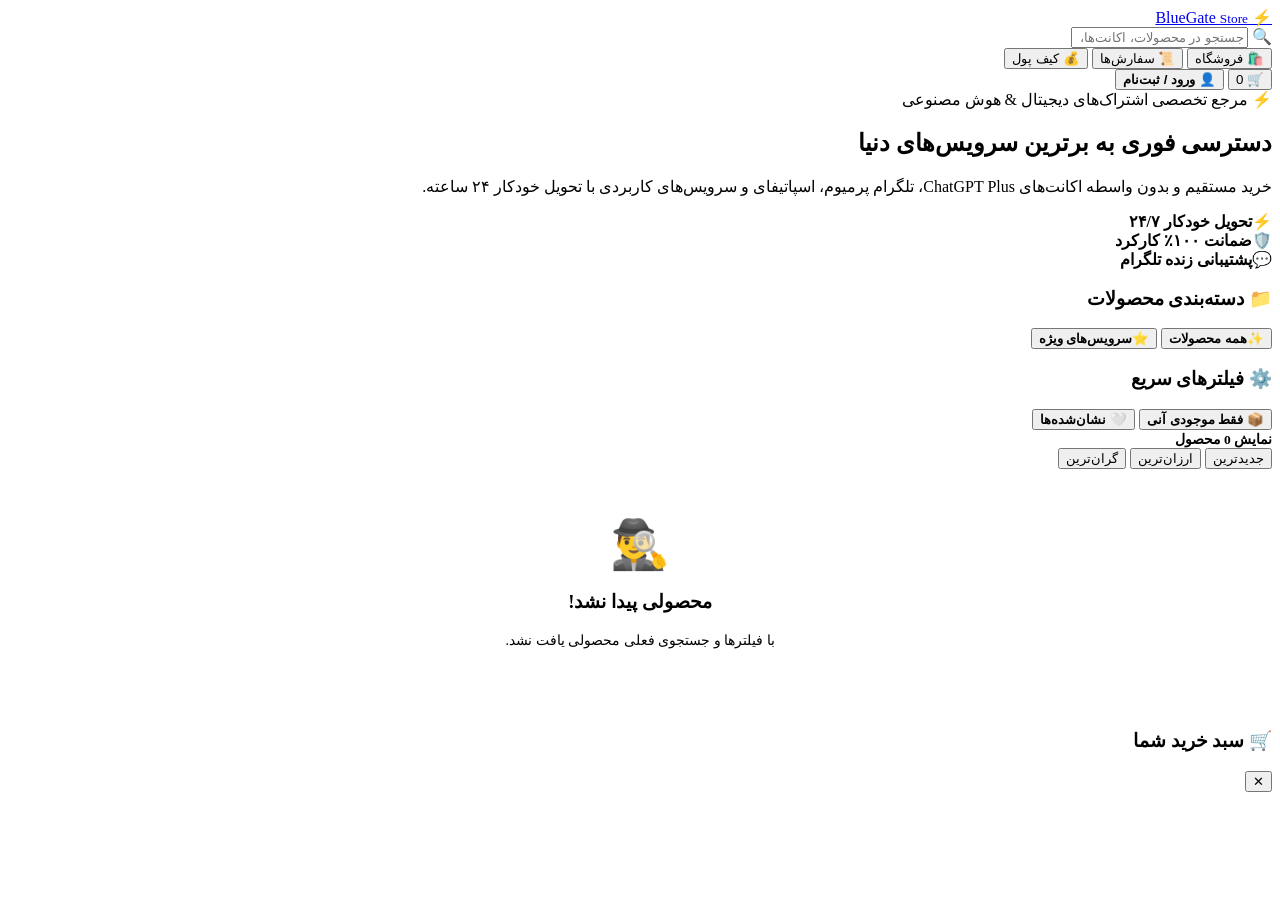
==== public/index.html @ 3085a38e "Add files via upload" ====
<!DOCTYPE html>
<html lang="fa" dir="rtl">
<head>
  <meta charset="UTF-8">
  <meta name="viewport" content="width=device-width, initial-scale=1.0">
  <title>BlueGate Store — مرجع تخصصی اشتراک‌های دیجیتال &amp; هوش مصنوعی</title>
  <meta name="description" content="خرید مستقیم انواع اکانت‌های ChatGPT Plus، تلگرام پرمیوم، اسپاتیفای و اشتراک‌های پرکاربرد با تحویل فوری ۲۴ ساعته">
  <link rel="preconnect" href="https://fonts.googleapis.com">
  <link rel="preconnect" href="https://fonts.gstatic.com" crossorigin>
  <link href="https://fonts.googleapis.com/css2?family=Vazirmatn:wght@300;400;500;700;900&display=swap" rel="stylesheet">
  <link rel="stylesheet" href="style.css?v=v4.1">
</head>
<body>

  <!-- Top Sticky Header -->
  <header class="web-header">
    <div class="header-container">
      <a href="#" class="brand-logo" data-tab="shop">
        <span class="logo-icon">⚡</span>
        <span class="logo-text">BlueGate <small>Store</small></span>
      </a>

      <div class="header-search-box">
        <span class="search-icon">🔍</span>
        <input type="text" id="search-input" placeholder="جستجو در محصولات، اکانت‌ها، هوش مصنوعی..." autocomplete="off">
      </div>

      <nav class="header-nav">
        <button class="nav-link active" data-tab="shop"><span>🛍️</span> فروشگاه</button>
        <button class="nav-link" data-tab="orders"><span>📜</span> سفارش‌ها</button>
        <button class="nav-link" data-tab="wallet"><span>💰</span> کیف پول</button>
      </nav>

      <div class="header-actions">
        <button class="cart-trigger-btn" id="open-cart-btn">
          <span>🛒</span>
          <span class="cart-badge-count" id="cart-count">0</span>
        </button>
        <button class="user-account-btn" id="user-btn">
          <span>👤</span> <b id="user-btn-text">ورود / حساب</b>
        </button>
      </div>
    </div>
  </header>

  <!-- Main View Mount Shell -->
  <main id="app" class="web-app-shell">
    <!-- Views dynamically rendered by app.js -->
  </main>

  <!-- Slide-Over Cart Drawer -->
  <aside id="cart-drawer" class="cart-drawer">
    <div class="drawer-header">
      <h3>🛒 سبد خرید شما</h3>
      <button class="close-drawer-btn" id="close-cart-btn">✕</button>
    </div>
    <div class="drawer-body" id="cart-items-container">
      <!-- Cart items rendered dynamically -->
    </div>
    <div class="drawer-footer" id="cart-footer-container">
      <!-- Checkout summary rendered dynamically -->
    </div>
  </aside>
  <div id="cart-backdrop" class="drawer-backdrop"></div>

  <!-- Global Modal Dialog Backdrop -->
  <div id="modal-container" class="modal-container hidden"></div>

  <!-- Toast Notification Container -->
  <div id="toast-container" class="toast-container"></div>

  <!-- Application Script -->
  <script src="app.js?v=v5.0"></script>
</body>
</html>
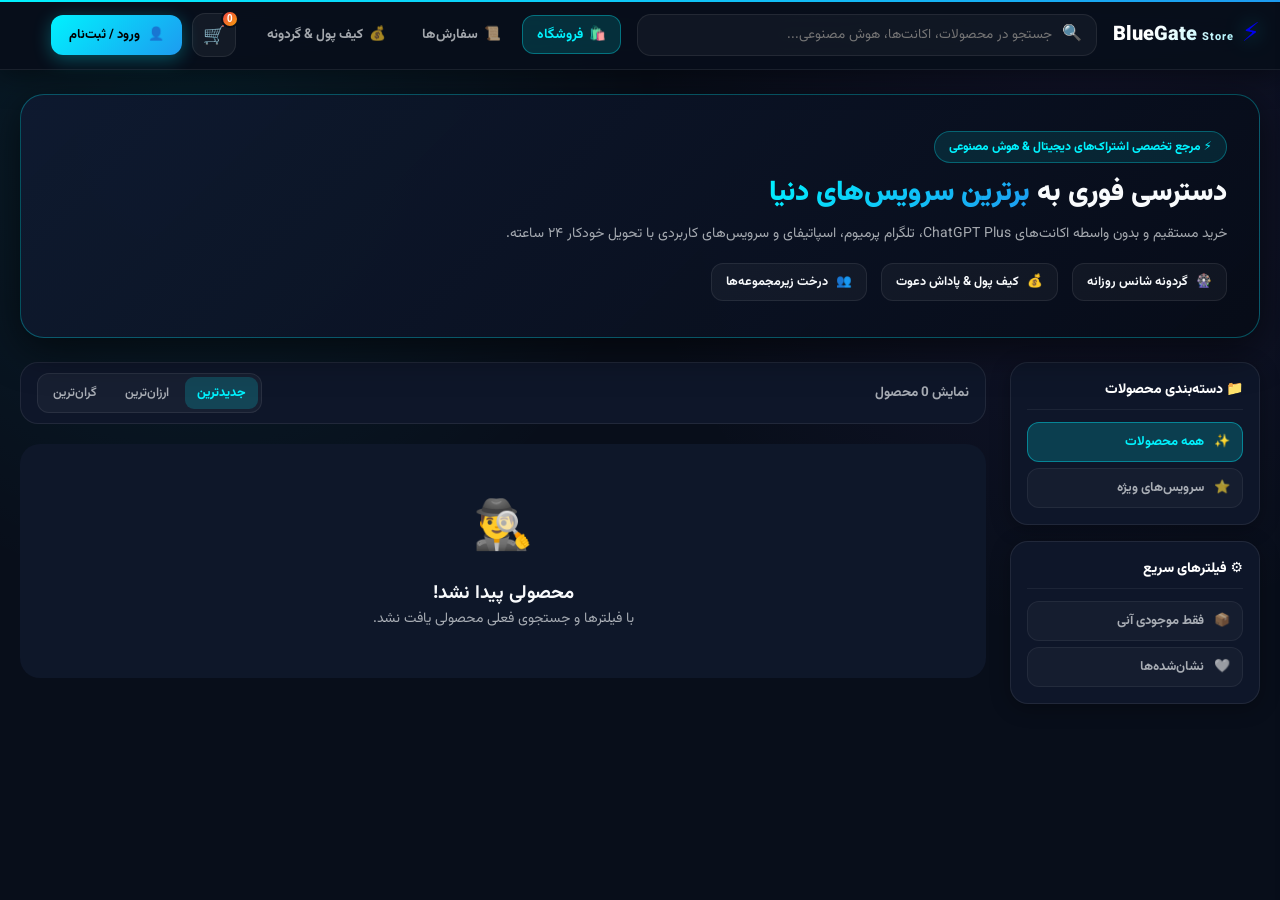
==== commit 58fd6acb: "Add files via upload" ====
--- a/public/index.html
+++ b/public/index.html
@@ -8,7 +8,7 @@
   <link rel="preconnect" href="https://fonts.googleapis.com">
   <link rel="preconnect" href="https://fonts.gstatic.com" crossorigin>
   <link href="https://fonts.googleapis.com/css2?family=Vazirmatn:wght@300;400;500;700;900&display=swap" rel="stylesheet">
-  <link rel="stylesheet" href="style.css?v=v4.1">
+  <link rel="stylesheet" href="style.css?v=v5.2">
 </head>
 <body>
 
@@ -28,7 +28,7 @@
       <nav class="header-nav">
         <button class="nav-link active" data-tab="shop"><span>🛍️</span> فروشگاه</button>
         <button class="nav-link" data-tab="orders"><span>📜</span> سفارش‌ها</button>
-        <button class="nav-link" data-tab="wallet"><span>💰</span> کیف پول</button>
+        <button class="nav-link" data-tab="wallet"><span>💰</span> کیف پول &amp; گردونه</button>
       </nav>
 
       <div class="header-actions">
@@ -70,6 +70,6 @@
   <div id="toast-container" class="toast-container"></div>
 
   <!-- Application Script -->
-  <script src="app.js?v=v5.0"></script>
+  <script src="app.js?v=v5.2"></script>
 </body>
 </html>
--- a/public/style.css
+++ b/public/style.css
@@ -0,0 +1,790 @@
+/* =========================================================
+   BlueGate Store — Ground-Up Web CSS Design System
+   Built completely from scratch for desktop & mobile web browsers
+   ========================================================= */
+
+:root {
+  --bg-dark: #080e1a;
+  --panel-dark: #0f172a;
+  --card-dark: rgba(15, 23, 42, 0.96);
+  --border-color: rgba(255, 255, 255, 0.08);
+  --border-cyan: rgba(0, 242, 254, 0.3);
+  
+  --cyan: #00f2fe;
+  --blue: #1d9bf0;
+  --accent-grad: linear-gradient(135deg, #00f2fe 0%, #1d9bf0 100%);
+  --danger: #ef4444;
+  --success: #10b981;
+  --warning: #f59e0b;
+  --purple: #8b5cf6;
+
+  --text-main: #f8fafc;
+  --text-muted: rgba(248, 250, 252, 0.65);
+  --text-subtle: rgba(248, 250, 252, 0.4);
+
+  --header-h: 70px;
+  --max-w: 1280px;
+  --shadow: 0 10px 40px rgba(0, 0, 0, 0.6);
+}
+
+* {
+  box-sizing: border-box;
+  margin: 0;
+  padding: 0;
+}
+
+html, body {
+  min-height: 100%;
+  background-color: var(--bg-dark);
+  color: var(--text-main);
+  font-family: 'Vazirmatn', system-ui, -apple-system, sans-serif;
+  direction: rtl;
+  overflow-x: hidden;
+  -webkit-font-smoothing: antialiased;
+}
+
+body {
+  padding-top: var(--header-h);
+  background: radial-gradient(circle at 15% 15%, rgba(0, 242, 254, 0.08), transparent 35%),
+              radial-gradient(circle at 85% 20%, rgba(139, 92, 246, 0.08), transparent 35%),
+              var(--bg-dark);
+}
+
+.hidden { display: none !important; }
+
+/* ── Header ── */
+.web-header {
+  position: fixed;
+  top: 0; left: 0; right: 0;
+  height: var(--header-h);
+  background: rgba(8, 14, 26, 0.94);
+  backdrop-filter: blur(24px) saturate(180%);
+  -webkit-backdrop-filter: blur(24px) saturate(180%);
+  border-bottom: 1px solid var(--border-color);
+  z-index: 9000;
+  box-shadow: 0 4px 30px rgba(0, 0, 0, 0.5);
+}
+.web-header::before {
+  content: '';
+  position: absolute;
+  top: 0; left: 0; right: 0;
+  height: 2px;
+  background: linear-gradient(90deg, #00f2fe, #1d9bf0, #8b5cf6, #00f2fe);
+  background-size: 300% 100%;
+  animation: headerGlow 6s linear infinite;
+}
+@keyframes headerGlow {
+  0% { background-position: 0% 0%; }
+  100% { background-position: 300% 0%; }
+}
+
+.header-container {
+  max-width: var(--max-w);
+  margin: 0 auto;
+  height: 100%;
+  display: flex;
+  align-items: center;
+  gap: 16px;
+  padding: 0 20px;
+}
+
+.brand-logo {
+  display: flex;
+  align-items: center;
+  gap: 8px;
+  text-decoration: none;
+  flex-shrink: 0;
+}
+.logo-icon {
+  font-size: 26px;
+  filter: drop-shadow(0 0 10px rgba(0, 242, 254, 0.6));
+}
+.logo-text {
+  font-size: 20px;
+  font-weight: 900;
+  color: #fff;
+  background: linear-gradient(135deg, #ffffff 30%, #a5f3fc 100%);
+  -webkit-background-clip: text;
+  -webkit-text-fill-color: transparent;
+}
+.logo-text small {
+  font-size: 11px;
+  color: var(--cyan);
+  font-weight: 800;
+  letter-spacing: 1px;
+}
+
+.header-search-box {
+  flex: 1;
+  max-width: 460px;
+  display: flex;
+  align-items: center;
+  gap: 10px;
+  background: rgba(255, 255, 255, 0.04);
+  border: 1px solid var(--border-color);
+  border-radius: 14px;
+  padding: 0 14px;
+  height: 42px;
+  transition: all 0.2s ease;
+}
+.header-search-box:focus-within {
+  border-color: var(--cyan);
+  background: rgba(0, 242, 254, 0.05);
+  box-shadow: 0 0 20px rgba(0, 242, 254, 0.18);
+}
+.header-search-box input {
+  flex: 1;
+  background: none;
+  border: none;
+  outline: none;
+  color: #fff;
+  font-size: 13.5px;
+  font-family: inherit;
+}
+
+.header-nav {
+  display: flex;
+  gap: 6px;
+}
+.nav-link {
+  background: none;
+  border: 1px solid transparent;
+  color: var(--text-muted);
+  font-family: inherit;
+  font-size: 13.5px;
+  font-weight: 700;
+  padding: 8px 14px;
+  border-radius: 12px;
+  cursor: pointer;
+  display: flex;
+  align-items: center;
+  gap: 6px;
+  transition: all 0.2s ease;
+}
+.nav-link:hover {
+  background: rgba(255, 255, 255, 0.06);
+  color: #fff;
+}
+.nav-link.active {
+  background: rgba(0, 242, 254, 0.15);
+  color: var(--cyan);
+  border-color: rgba(0, 242, 254, 0.35);
+}
+
+.header-actions {
+  display: flex;
+  align-items: center;
+  gap: 10px;
+}
+.cart-trigger-btn {
+  position: relative;
+  width: 44px;
+  height: 44px;
+  background: rgba(255, 255, 255, 0.05);
+  border: 1px solid var(--border-color);
+  border-radius: 13px;
+  color: #fff;
+  font-size: 18px;
+  cursor: pointer;
+  display: flex;
+  align-items: center;
+  justify-content: center;
+  transition: all 0.2s ease;
+}
+.cart-trigger-btn:hover {
+  background: rgba(255, 255, 255, 0.1);
+  border-color: rgba(255, 255, 255, 0.2);
+}
+.cart-badge-count {
+  position: absolute;
+  top: -4px;
+  right: -4px;
+  background: linear-gradient(135deg, #ef4444, #f59e0b);
+  color: #fff;
+  font-size: 10px;
+  font-weight: 900;
+  min-width: 18px;
+  height: 18px;
+  border-radius: 10px;
+  display: flex;
+  align-items: center;
+  justify-content: center;
+  padding: 0 4px;
+  border: 2px solid var(--bg-dark);
+}
+
+.user-account-btn {
+  display: flex;
+  align-items: center;
+  gap: 8px;
+  background: var(--accent-grad);
+  border: none;
+  color: #000;
+  font-family: inherit;
+  font-size: 13px;
+  font-weight: 800;
+  padding: 10px 18px;
+  border-radius: 12px;
+  cursor: pointer;
+  box-shadow: 0 4px 18px rgba(0, 242, 254, 0.3);
+  transition: all 0.2s ease;
+}
+.user-account-btn:hover {
+  transform: translateY(-2px);
+  box-shadow: 0 6px 24px rgba(0, 242, 254, 0.5);
+}
+
+/* ── App Mount Shell ── */
+.web-app-shell {
+  max-width: var(--max-w);
+  margin: 0 auto;
+  padding: 24px 20px 48px;
+  min-height: calc(100vh - var(--header-h));
+}
+
+/* ── Storefront Hero Banner ── */
+.web-hero-banner {
+  position: relative;
+  background: linear-gradient(135deg, rgba(15, 26, 48, 0.95) 0%, rgba(7, 12, 24, 0.98) 100%);
+  border: 1px solid var(--border-cyan);
+  border-radius: 24px;
+  padding: 36px 32px;
+  margin-bottom: 24px;
+  overflow: hidden;
+  box-shadow: var(--shadow);
+}
+.hero-content {
+  position: relative;
+  z-index: 2;
+  max-width: 760px;
+}
+.hero-badge {
+  display: inline-flex;
+  align-items: center;
+  gap: 6px;
+  background: rgba(0, 242, 254, 0.1);
+  border: 1px solid rgba(0, 242, 254, 0.3);
+  color: var(--cyan);
+  font-size: 12px;
+  font-weight: 800;
+  padding: 6px 14px;
+  border-radius: 20px;
+  margin-bottom: 12px;
+}
+.hero-title {
+  font-size: 28px;
+  font-weight: 900;
+  line-height: 1.35;
+  margin-bottom: 10px;
+}
+.hero-highlight {
+  background: var(--accent-grad);
+  -webkit-background-clip: text;
+  -webkit-text-fill-color: transparent;
+}
+.hero-subtitle {
+  font-size: 14px;
+  color: var(--text-muted);
+  margin-bottom: 18px;
+}
+.hero-trust-row {
+  display: flex;
+  flex-wrap: wrap;
+  gap: 14px;
+}
+.trust-chip {
+  display: flex;
+  align-items: center;
+  gap: 8px;
+  background: rgba(255, 255, 255, 0.04);
+  border: 1px solid var(--border-color);
+  border-radius: 12px;
+  padding: 8px 14px;
+  font-size: 12.5px;
+}
+
+/* ── 2-Column Storefront Layout ── */
+.storefront-layout {
+  display: flex;
+  gap: 24px;
+  align-items: flex-start;
+}
+.category-sidebar {
+  width: 250px;
+  flex-shrink: 0;
+  display: flex;
+  flex-direction: column;
+  gap: 16px;
+}
+.sidebar-card {
+  background: var(--card-dark);
+  border: 1px solid var(--border-color);
+  border-radius: 18px;
+  padding: 16px;
+  box-shadow: 0 4px 20px rgba(0, 0, 0, 0.3);
+}
+.sidebar-title {
+  font-size: 14px;
+  font-weight: 800;
+  color: #fff;
+  margin-bottom: 12px;
+  padding-bottom: 8px;
+  border-bottom: 1px solid rgba(255, 255, 255, 0.06);
+}
+.sidebar-cat-list, .sidebar-filter-list {
+  display: flex;
+  flex-direction: column;
+  gap: 6px;
+}
+.sidebar-cat-btn, .sidebar-filter-btn {
+  display: flex;
+  align-items: center;
+  gap: 10px;
+  background: rgba(255, 255, 255, 0.03);
+  border: 1px solid rgba(255, 255, 255, 0.06);
+  color: var(--text-muted);
+  font-family: inherit;
+  font-size: 13px;
+  font-weight: 600;
+  padding: 9px 12px;
+  border-radius: 12px;
+  cursor: pointer;
+  transition: all 0.2s ease;
+  width: 100%;
+  text-align: right;
+}
+.sidebar-cat-btn:hover, .sidebar-filter-btn:hover {
+  background: rgba(0, 242, 254, 0.1);
+  color: var(--cyan);
+  border-color: rgba(0, 242, 254, 0.3);
+}
+.sidebar-cat-btn.active, .sidebar-filter-btn.active {
+  background: rgba(0, 242, 254, 0.18);
+  color: var(--cyan);
+  border-color: rgba(0, 242, 254, 0.4);
+  font-weight: 800;
+}
+.sidebar-cat-btn img {
+  width: 20px;
+  height: 20px;
+  border-radius: 4px;
+  object-fit: cover;
+}
+
+.catalog-area {
+  flex: 1;
+  min-width: 0;
+}
+.catalog-toolbar {
+  display: flex;
+  align-items: center;
+  justify-content: space-between;
+  gap: 12px;
+  background: var(--card-dark);
+  border: 1px solid var(--border-color);
+  border-radius: 18px;
+  padding: 10px 16px;
+  margin-bottom: 20px;
+}
+.sort-pills {
+  display: flex;
+  gap: 4px;
+  background: rgba(255, 255, 255, 0.04);
+  border: 1px solid var(--border-color);
+  border-radius: 12px;
+  padding: 3px;
+}
+.sort-pill-btn {
+  background: none;
+  border: none;
+  color: var(--text-muted);
+  font-family: inherit;
+  font-size: 12.5px;
+  font-weight: 600;
+  padding: 6px 12px;
+  border-radius: 9px;
+  cursor: pointer;
+  transition: all 0.2s ease;
+}
+.sort-pill-btn.active {
+  background: rgba(0, 242, 254, 0.18);
+  color: var(--cyan);
+  font-weight: 800;
+}
+
+.category-block {
+  margin-bottom: 32px;
+}
+.category-block-header {
+  font-size: 18px;
+  font-weight: 900;
+  color: #fff;
+  margin-bottom: 14px;
+}
+
+/* ── Product Cards Grid ── */
+.product-grid {
+  display: grid !important;
+  grid-template-columns: repeat(auto-fill, minmax(210px, 260px)) !important;
+  justify-content: start !important;
+  gap: 22px !important;
+  width: 100% !important;
+}
+
+.product-card {
+  background: var(--card-dark);
+  border: 1px solid var(--border-color);
+  border-radius: 18px;
+  overflow: hidden;
+  display: flex;
+  flex-direction: column;
+  position: relative;
+  cursor: pointer;
+  width: 100%;
+  max-width: 260px;
+  transition: transform 0.28s ease, box-shadow 0.28s ease;
+  box-shadow: 0 4px 20px rgba(0, 0, 0, 0.4);
+}
+.product-card:hover {
+  transform: translateY(-7px);
+  box-shadow: 0 18px 50px rgba(0, 0, 0, 0.55), 0 0 0 1px var(--border-cyan);
+  border-color: var(--border-cyan);
+}
+
+.card-img-wrap {
+  position: relative;
+  aspect-ratio: 1 / 1;
+  width: 100%;
+  overflow: hidden;
+  background: linear-gradient(135deg, rgba(20, 35, 65, 0.95), rgba(10, 20, 38, 0.98));
+}
+.card-img-wrap img {
+  width: 100%;
+  height: 100%;
+  object-fit: cover;
+  display: block;
+  transition: transform 0.4s ease;
+}
+.product-card:hover .card-img-wrap img {
+  transform: scale(1.06);
+}
+
+.card-discount-badge {
+  position: absolute;
+  top: 10px;
+  right: 10px;
+  background: var(--danger);
+  color: #fff;
+  font-size: 11px;
+  font-weight: 900;
+  padding: 4px 10px;
+  border-radius: 20px;
+  box-shadow: 0 2px 10px rgba(239, 68, 68, 0.5);
+  z-index: 3;
+}
+.card-wishlist-btn {
+  position: absolute;
+  top: 8px;
+  left: 8px;
+  background: rgba(0, 0, 0, 0.55);
+  backdrop-filter: blur(6px);
+  border: 1px solid rgba(255, 255, 255, 0.15);
+  border-radius: 50%;
+  width: 32px;
+  height: 32px;
+  display: flex;
+  align-items: center;
+  justify-content: center;
+  font-size: 14px;
+  cursor: pointer;
+  z-index: 3;
+}
+
+.card-content {
+  padding: 14px;
+  display: flex;
+  flex-direction: column;
+  gap: 8px;
+  flex: 1;
+}
+.card-title {
+  font-size: 13.5px;
+  font-weight: 700;
+  color: rgba(255, 255, 255, 0.92);
+  line-height: 1.4;
+  display: -webkit-box;
+  -webkit-line-clamp: 2;
+  -webkit-box-orient: vertical;
+  overflow: hidden;
+}
+.card-price-row {
+  display: flex;
+  align-items: center;
+  gap: 8px;
+  margin-top: auto;
+}
+.card-price {
+  font-size: 14px;
+  font-weight: 900;
+  color: var(--cyan);
+}
+.card-price s {
+  color: var(--text-subtle);
+  font-weight: 400;
+  font-size: 12px;
+}
+
+.card-quick-buy-btn {
+  background: var(--accent-grad);
+  border: none;
+  color: #000;
+  font-family: inherit;
+  font-size: 12px;
+  font-weight: 900;
+  padding: 8px 12px;
+  border-radius: 10px;
+  cursor: pointer;
+  margin-right: auto;
+}
+
+/* ── Slide-Over Cart Drawer ── */
+.cart-drawer {
+  position: fixed;
+  top: 0; right: 0; bottom: 0;
+  width: 400px;
+  height: 100vh;
+  background: linear-gradient(180deg, rgba(15, 24, 44, 0.98), rgba(7, 12, 24, 0.99));
+  border-left: 1px solid var(--border-cyan);
+  box-shadow: -10px 0 50px rgba(0, 0, 0, 0.7);
+  transform: translateX(120%);
+  transition: transform 0.3s cubic-bezier(0.16, 1, 0.3, 1);
+  z-index: 9500;
+  display: flex;
+  flex-direction: column;
+}
+.cart-drawer.open {
+  transform: translateX(0);
+}
+.drawer-header {
+  padding: 20px 24px;
+  border-bottom: 1px solid var(--border-color);
+  display: flex;
+  align-items: center;
+  justify-content: space-between;
+}
+.close-drawer-btn {
+  background: rgba(255, 255, 255, 0.05);
+  border: 1px solid var(--border-color);
+  color: #fff;
+  width: 32px; height: 32px;
+  border-radius: 50%;
+  cursor: pointer;
+}
+.drawer-body {
+  flex: 1;
+  overflow-y: auto;
+  padding: 20px 24px;
+}
+.drawer-footer {
+  padding: 20px 24px;
+  border-top: 1px solid var(--border-color);
+  background: rgba(0, 0, 0, 0.3);
+}
+
+.drawer-backdrop {
+  position: fixed; inset: 0;
+  background: rgba(0, 0, 0, 0.6);
+  backdrop-filter: blur(4px);
+  z-index: 9400;
+  display: none;
+}
+.drawer-backdrop.open { display: block; }
+
+/* ── Toasts & Modals ── */
+.toast-container {
+  position: fixed;
+  bottom: 24px;
+  right: 24px;
+  z-index: 99999;
+  display: flex;
+  flex-direction: column;
+  gap: 8px;
+}
+.web-toast {
+  background: rgba(15, 23, 42, 0.96);
+  border: 1px solid var(--border-cyan);
+  color: #fff;
+  font-size: 13.5px;
+  font-weight: 700;
+  padding: 12px 20px;
+  border-radius: 14px;
+  box-shadow: 0 10px 30px rgba(0, 0, 0, 0.6);
+}
+.web-toast.error { border-color: var(--danger); color: #fca5a5; }
+.web-toast.success { border-color: var(--success); color: #6ee7b7; }
+
+.modal-container {
+  position: fixed; inset: 0;
+  background: rgba(0, 0, 0, 0.75);
+  backdrop-filter: blur(8px);
+  z-index: 9000;
+  display: flex;
+  align-items: center;
+  justify-content: center;
+  padding: 20px;
+}
+.modal-card {
+  background: linear-gradient(180deg, rgba(15, 24, 44, 0.98), rgba(7, 12, 24, 0.99));
+  border: 1px solid var(--border-cyan);
+  border-radius: 24px;
+  width: 100%;
+  max-width: 520px;
+  padding: 28px;
+  box-shadow: 0 20px 60px rgba(0, 0, 0, 0.7);
+  color: #fff;
+}
+
+@media (max-width: 959px) {
+  .storefront-layout { flex-direction: column; }
+  .category-sidebar { width: 100%; }
+  .cart-drawer { width: 100%; }
+}
+
+/* ── Phase 2: Spin Wheel, Missions, Referral Tree & Loyalty Styling ── */
+.spin-stage-wrap {
+  position: relative;
+  display: flex;
+  flex-direction: column;
+  align-items: center;
+  margin: 20px 0;
+}
+.spin-wheel-v2 {
+  width: 220px;
+  height: 220px;
+  border-radius: 50%;
+  position: relative;
+  border: 6px solid var(--cyan);
+  box-shadow: 0 0 30px rgba(0, 242, 254, 0.4), inset 0 0 20px rgba(0,0,0,0.5);
+  transition: transform 3s cubic-bezier(0.15, 0.9, 0.2, 1);
+}
+.wheel-pointer-v2 {
+  position: absolute;
+  top: -14px;
+  left: 50%;
+  transform: translateX(-50%);
+  font-size: 24px;
+  color: #f59e0b;
+  z-index: 10;
+  text-shadow: 0 2px 8px rgba(0,0,0,0.8);
+  animation: pointerPulse 1.5s infinite ease-in-out;
+}
+@keyframes pointerPulse {
+  0%, 100% { transform: translateX(-50%) translateY(0); }
+  50% { transform: translateX(-50%) translateY(3px); }
+}
+.wheel-center-v2 {
+  position: absolute;
+  top: 50%; left: 50%;
+  transform: translate(-50%, -50%);
+  width: 58px; height: 58px;
+  border-radius: 50%;
+  background: var(--bg-dark);
+  border: 3px solid var(--cyan);
+  display: flex;
+  align-items: center;
+  justify-content: center;
+  font-weight: 900;
+  font-size: 13px;
+  color: var(--cyan);
+  box-shadow: 0 0 16px rgba(0,0,0,0.8);
+  z-index: 5;
+}
+.spin-prizes-list {
+  display: grid;
+  grid-template-columns: repeat(auto-fill, minmax(110px, 1fr));
+  gap: 8px;
+  width: 100%;
+  margin-top: 16px;
+}
+.wheel-prize-chip {
+  background: rgba(255, 255, 255, 0.04);
+  border: 1px solid var(--border-color);
+  border-radius: 12px;
+  padding: 8px 10px;
+  text-align: center;
+  font-size: 12px;
+}
+.wheel-prize-chip b { color: #fff; display: block; font-size: 12px; }
+.wheel-prize-chip span { color: var(--cyan); font-size: 11px; }
+
+/* Missions Progress Bar Track */
+.mission-card-v2 {
+  background: rgba(255, 255, 255, 0.03);
+  border: 1px solid var(--border-color);
+  padding: 16px;
+  border-radius: 16px;
+  margin-bottom: 12px;
+  transition: transform 0.2s, border-color 0.2s;
+}
+.mission-card-v2:hover {
+  border-color: var(--border-cyan);
+}
+.mission-top-v2 {
+  display: flex;
+  justify-content: space-between;
+  align-items: flex-start;
+  margin-bottom: 10px;
+}
+.progress-track-v2 {
+  width: 100%;
+  height: 8px;
+  background: rgba(255, 255, 255, 0.06);
+  border-radius: 10px;
+  overflow: hidden;
+  margin: 10px 0 8px;
+}
+.progress-fill-v2 {
+  height: 100%;
+  background: var(--accent-grad);
+  border-radius: 10px;
+  transition: width 0.4s ease;
+}
+
+/* Referral Nodes Tree */
+.referral-node-v2 {
+  display: flex;
+  align-items: center;
+  justify-content: space-between;
+  background: rgba(255, 255, 255, 0.03);
+  border: 1px solid var(--border-color);
+  padding: 14px 18px;
+  border-radius: 16px;
+  margin-bottom: 10px;
+  transition: background 0.2s;
+}
+.referral-node-v2:hover {
+  background: rgba(255, 255, 255, 0.06);
+}
+.referral-avatar-circle {
+  width: 42px; height: 42px;
+  border-radius: 50%;
+  background: linear-gradient(135deg, rgba(0, 242, 254, 0.2), rgba(139, 92, 246, 0.3));
+  border: 1px solid var(--border-cyan);
+  display: flex;
+  align-items: center;
+  justify-content: center;
+  font-weight: 800;
+  font-size: 16px;
+  color: #fff;
+  flex-shrink: 0;
+}
+.referral-reward-badge {
+  background: rgba(34, 197, 94, 0.15);
+  border: 1px solid rgba(34, 197, 94, 0.3);
+  color: #4ade80;
+  font-weight: 800;
+  font-size: 13px;
+  padding: 6px 12px;
+  border-radius: 12px;
+}
+
